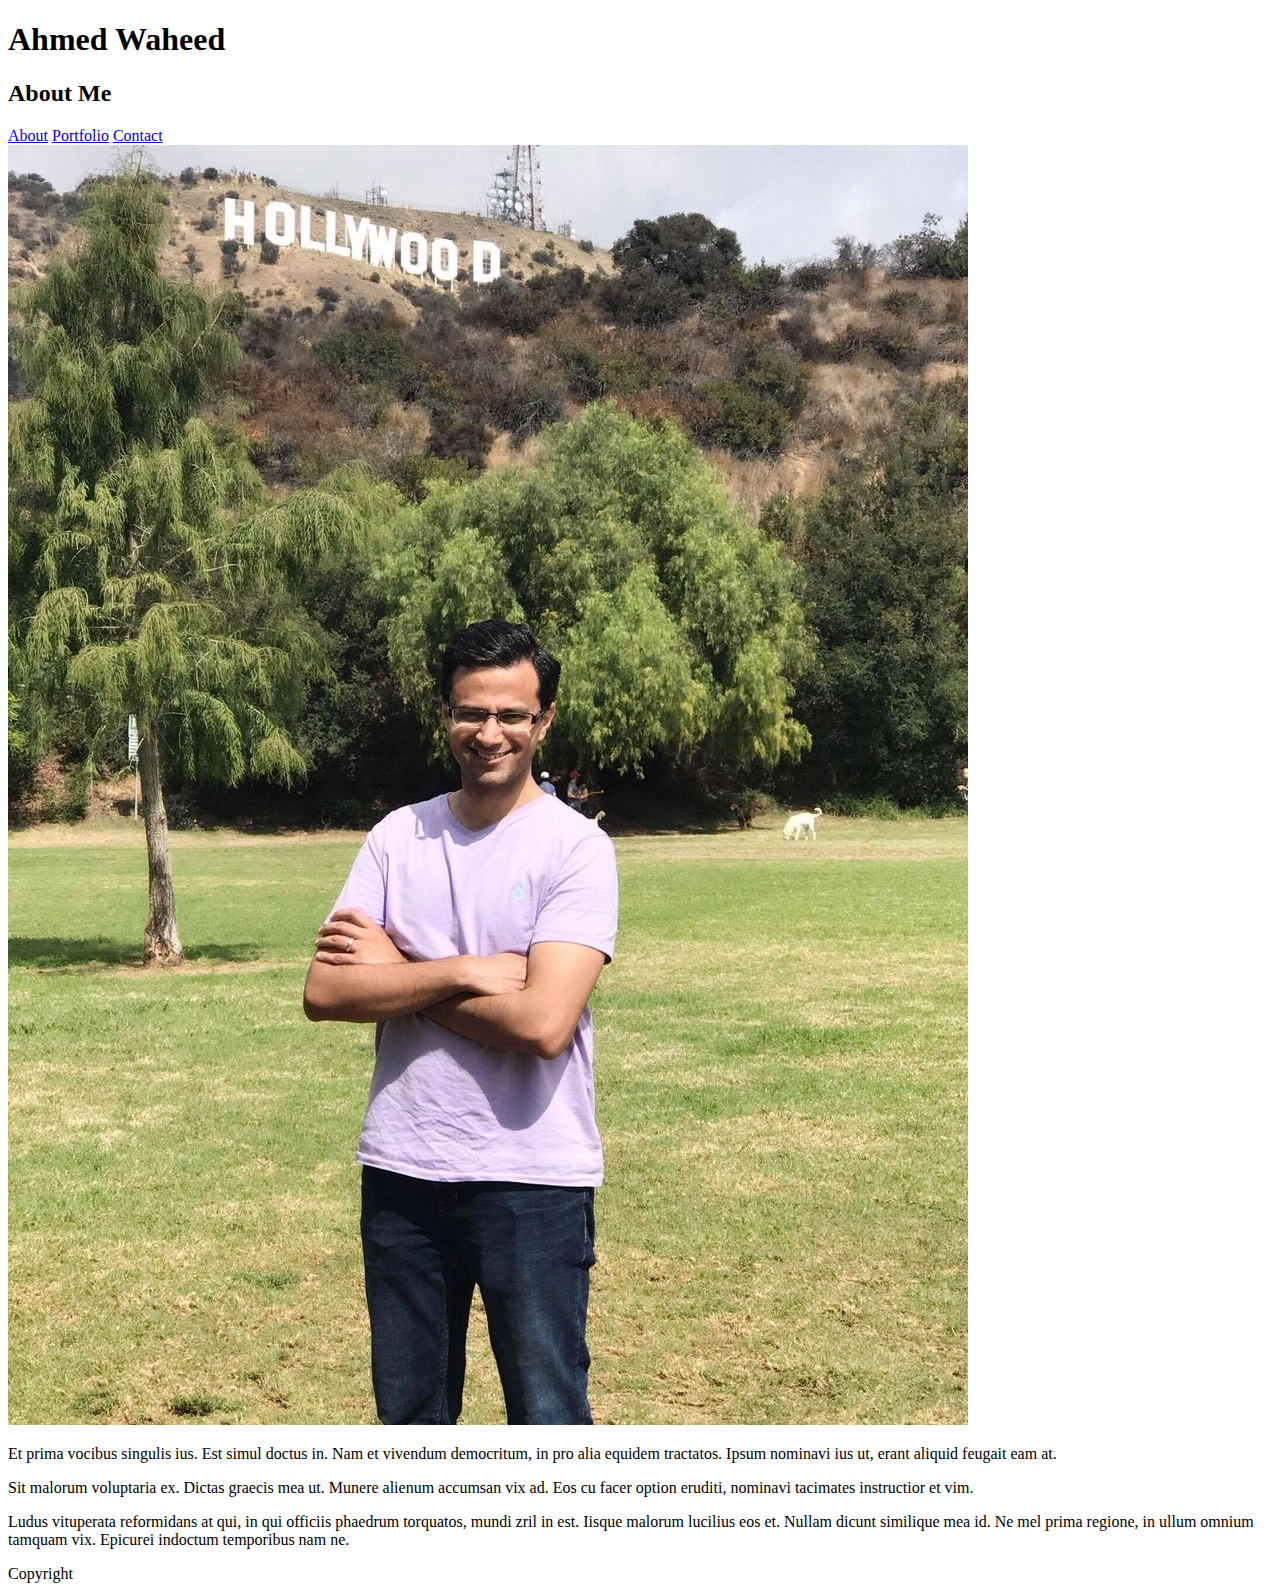
==== index.html @ 883e2501 "added html content" ====
<!DOCTYPE html>
<html>
    <head>
        <title>About Me!!</title>
        <link rel="stylesheet" type="text/css" href="style.css">
    </head>

    <body>
        <h1>Ahmed Waheed</h1>

        <h2>About Me</h2>

        <a href="index.html">About</a>
        <a href="portfolio.html">Portfolio</a>
        <a href="contact.html">Contact</a>

        <br>

        <img src="./assets/images/my_picture.jpg" alt="Ahmed Waheed">

        <p>Et prima vocibus singulis ius. Est simul doctus in. Nam et vivendum democritum, in pro alia equidem tractatos. Ipsum nominavi ius ut, erant aliquid feugait eam at.</p>
        
        <p>Sit malorum voluptaria ex. Dictas graecis mea ut. Munere alienum accumsan vix ad. Eos cu facer option eruditi, nominavi tacimates instructior et vim.</p>
        
        <p>Ludus vituperata reformidans at qui, in qui officiis phaedrum torquatos, mundi zril in est. Iisque malorum lucilius eos et. Nullam dicunt similique mea id. Ne mel prima regione, in ullum omnium tamquam vix. Epicurei indoctum temporibus nam ne.</p>

        <footer>Copyright</footer>
    </body>
</html>
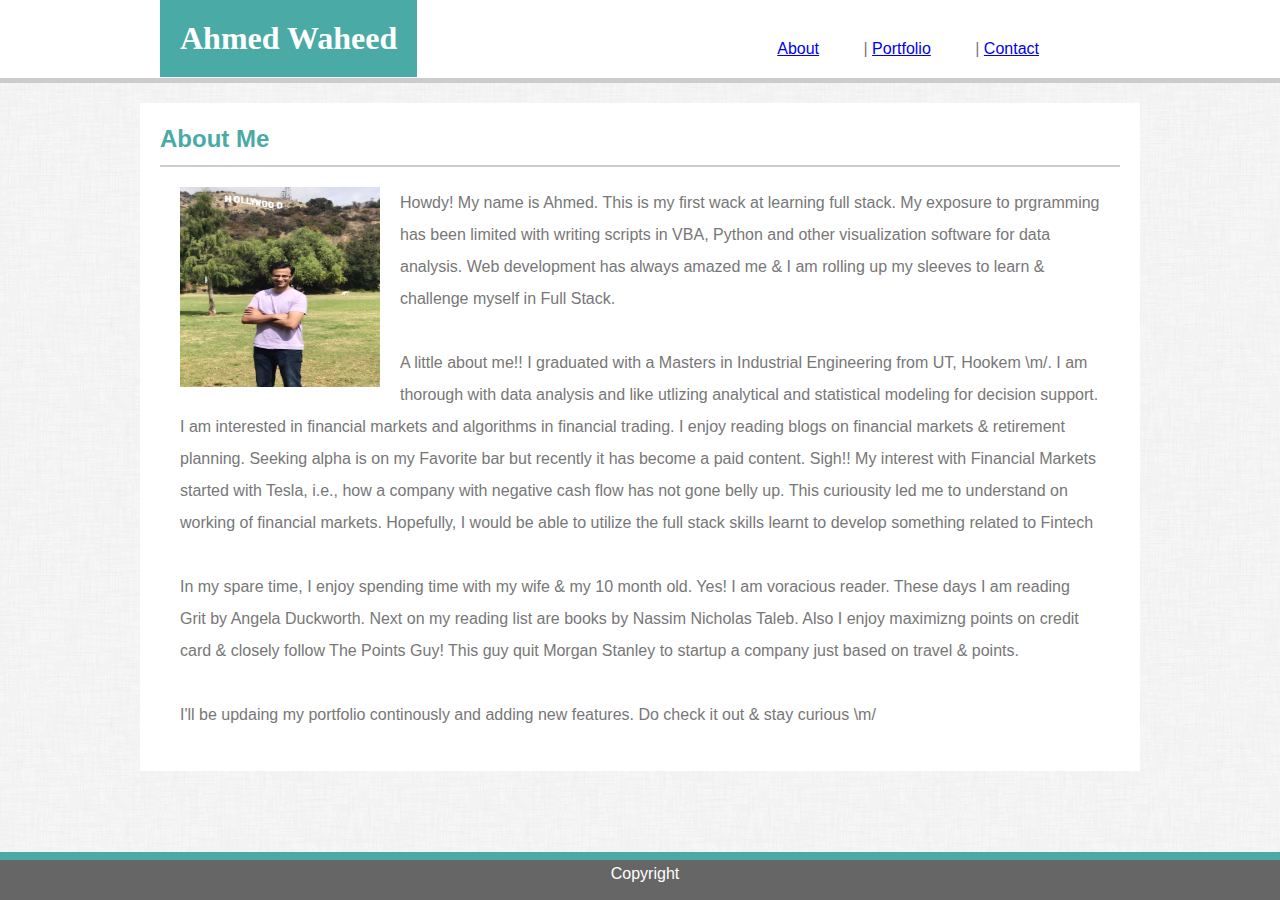
==== commit 70ae25e4: "I have updated html css" ====
--- a/index.html
+++ b/index.html
@@ -2,28 +2,47 @@
 <html>
     <head>
         <title>About Me!!</title>
-        <link rel="stylesheet" type="text/css" href="style.css">
+        <link rel="stylesheet" type="text/css" href="./assets/css/style.css">
     </head>
 
-    <body>
-        <h1>Ahmed Waheed</h1>
+    <body background="./assets/images/dust_scratches.png">
+        
+        <div class="bottom_border">
+            <div class="header">
+                <h1>Ahmed Waheed</h1>
+                <ul class="nav">
+                    <li><a href="index.html">About</a></li>
+                    <li><a href="portfolio.html">Portfolio</a></li>
+                    <li><a href="contact.html">Contact</a></li>
+                </ul>
+            </div>
+            <div style="clear: both"></div>
+        </div>
+        
+        <div class="container">
 
-        <h2>About Me</h2>
+            <h2>About Me</h2>
 
-        <a href="index.html">About</a>
-        <a href="portfolio.html">Portfolio</a>
-        <a href="contact.html">Contact</a>
+            <img id="bio-image" src="./assets/images/my_picture.jpg" alt="Ahmed Waheed">
 
-        <br>
+            <div class="bio-text">
+                <p>Howdy! My name is Ahmed. This is my first wack at learning full stack. My exposure to prgramming has been limited with writing scripts in VBA, Python and other visualization software for data analysis. Web development has always amazed me & I am rolling up my sleeves to learn & challenge myself in Full Stack.
+                </p>
+                <br>
+                <p>A little about me!! I graduated with a Masters in Industrial Engineering from UT, Hookem \m/. I am thorough with data analysis and like utlizing analytical and statistical modeling for decision support. I am interested in financial markets and algorithms in financial trading. I enjoy reading blogs on financial markets & retirement planning. Seeking alpha is on my Favorite bar but recently it has become a paid content. Sigh!! My interest with Financial Markets started with Tesla, i.e., how a company with negative cash flow has not gone belly up. This curiousity led me to understand on working of financial markets. Hopefully, I would be able to utilize the full stack skills learnt to develop something related to Fintech </p>
+                <br>
+                <p>In my spare time, I enjoy spending time with my wife & my 10 month old. Yes! I am voracious reader. These days I am reading Grit by Angela Duckworth. Next on my reading list are books by Nassim Nicholas Taleb. Also I enjoy maximizng points on credit card & closely follow The Points Guy! This guy quit Morgan Stanley to startup a company just based on travel & points. </p>
+                <br>
+                <p>I'll be updaing my portfolio continously and adding new features. Do check it out & stay curious \m/</p>
+            </div>
 
-        <img src="./assets/images/my_picture.jpg" alt="Ahmed Waheed">
+            <div style="clear: both"></div>
 
-        <p>Et prima vocibus singulis ius. Est simul doctus in. Nam et vivendum democritum, in pro alia equidem tractatos. Ipsum nominavi ius ut, erant aliquid feugait eam at.</p>
-        
-        <p>Sit malorum voluptaria ex. Dictas graecis mea ut. Munere alienum accumsan vix ad. Eos cu facer option eruditi, nominavi tacimates instructior et vim.</p>
-        
-        <p>Ludus vituperata reformidans at qui, in qui officiis phaedrum torquatos, mundi zril in est. Iisque malorum lucilius eos et. Nullam dicunt similique mea id. Ne mel prima regione, in ullum omnium tamquam vix. Epicurei indoctum temporibus nam ne.</p>
+        </div>
 
-        <footer>Copyright</footer>
+        <div class="footer">
+            <footer>Copyright</footer>
+        </div>
+
     </body>
 </html>--- a/assets/css/style.css
+++ b/assets/css/style.css
@@ -0,0 +1,166 @@
+
+*{
+    margin: 0;
+}
+
+/* formating the header tag */
+h1{
+    background-color: #4aaaa5;
+    color:  #ffffff;
+    font-family: Georgia, 'Times New Roman', Times, serif;
+    padding: 20px;
+    margin-bottom: 0px;
+    margin-top: 0px;
+    margin-top:0;
+    float: left;
+}
+
+.header{
+    width: 960px;
+    margin: 0 auto;
+}
+
+.bottom_border{
+    border-bottom: 5px solid #cccccc;
+    background-color: #ffffff;
+    margin: 0
+}
+
+.nav{
+    width: 33%;
+    float: left;
+    margin-left: 300px;
+    padding-top: 20px;
+
+}
+
+.nav li{
+    display: inline-block;
+    padding: 20px;
+}
+
+.nav li:not(:first-child)::before{
+    content: " | ";
+}
+
+
+
+
+body{
+    font-family: Arial, Helvetica, sans-serif;
+    color: #777777;
+}
+
+h2{
+    color: #4aaaa5;
+    /* padding: 20px; */
+    border-bottom: 2px solid #cccccc;    
+    padding-bottom: 10px;
+}
+
+#bio-image{
+    width: 200px;
+    height: 200px;
+    float: left;
+    margin: 20px;
+}
+
+.container{
+    background-color: #ffffff;
+    width: 960px;
+    margin: 0 auto;
+    line-height: 32px;
+    padding: 20px;
+    /* float: left */
+    margin-top: 20px;
+}
+
+.bio-text{
+    /* float-left; */
+    margin: 20px 20px 20px 20px;
+}
+
+/* Styling the contact form */
+input[type=text], input[type=email]{
+    width: 100%;
+    padding: 12px;
+    border: 1px solid #ccc;
+    border-radius: 4px;
+    box-sizing: border-box;
+    margin-top: 6px;
+    margin-bottom: 16px;
+    resize: vertical;
+}
+
+/* Styling the contact form submit button */
+input[type=submit] {
+    background-color: #4aaaa5;
+    color:  #ffffff;
+    padding: 12px 20px;
+    border: none;
+    border-radius: 4px;
+    cursor: pointer;
+  }
+
+/* Styling the contact form message text box*/
+#msg{
+    height: 200px;
+}
+/* Footer  */
+.footer {
+    position: fixed;
+    left: 0;
+    bottom: 0;
+    width: 100%;
+    height: 30px;
+    padding: 5px;
+    background-color: #666666;
+    color: white;
+    text-align: center;
+    border-top: 8px solid #4aaaa5;
+ }
+ 
+
+.clearfix::after {
+    content: " ";
+    clear: both;
+    display: block;
+  }
+
+/* labels to overlay image */
+  .overlay {
+    position: absolute;
+    bottom: 20%;
+    width: 200px;
+    height: 40px;
+    background-color: #4aaaa5;
+    color:  #ffffff;
+    text-align: center;
+    font-family: 'Arial', 'Helvetica Neue', Helvetica, sans-serif;
+    font-size: 12px;
+  }
+
+/* Portfolio placeholder images formating */
+#portfolio_img{
+    width: 200px;
+    height: 150px;
+    opacity: 0.7;
+}
+
+/* Portfolio placeholder hover property of images */
+#portfolio_img:hover{opacity: 1;}
+
+  /* Three image containers (use 25% for four, and 50% for two, etc) source: https://www.w3schools.com/howto/howto_css_images_side_by_side.asp */
+.column {
+    position: relative;
+    float: left;
+    width: 33.33%;
+    padding: 5px;
+  }
+  
+  /* Clear floats after image containers */
+  .row::after {
+    content: "";
+    clear: both;
+    display: table;
+  }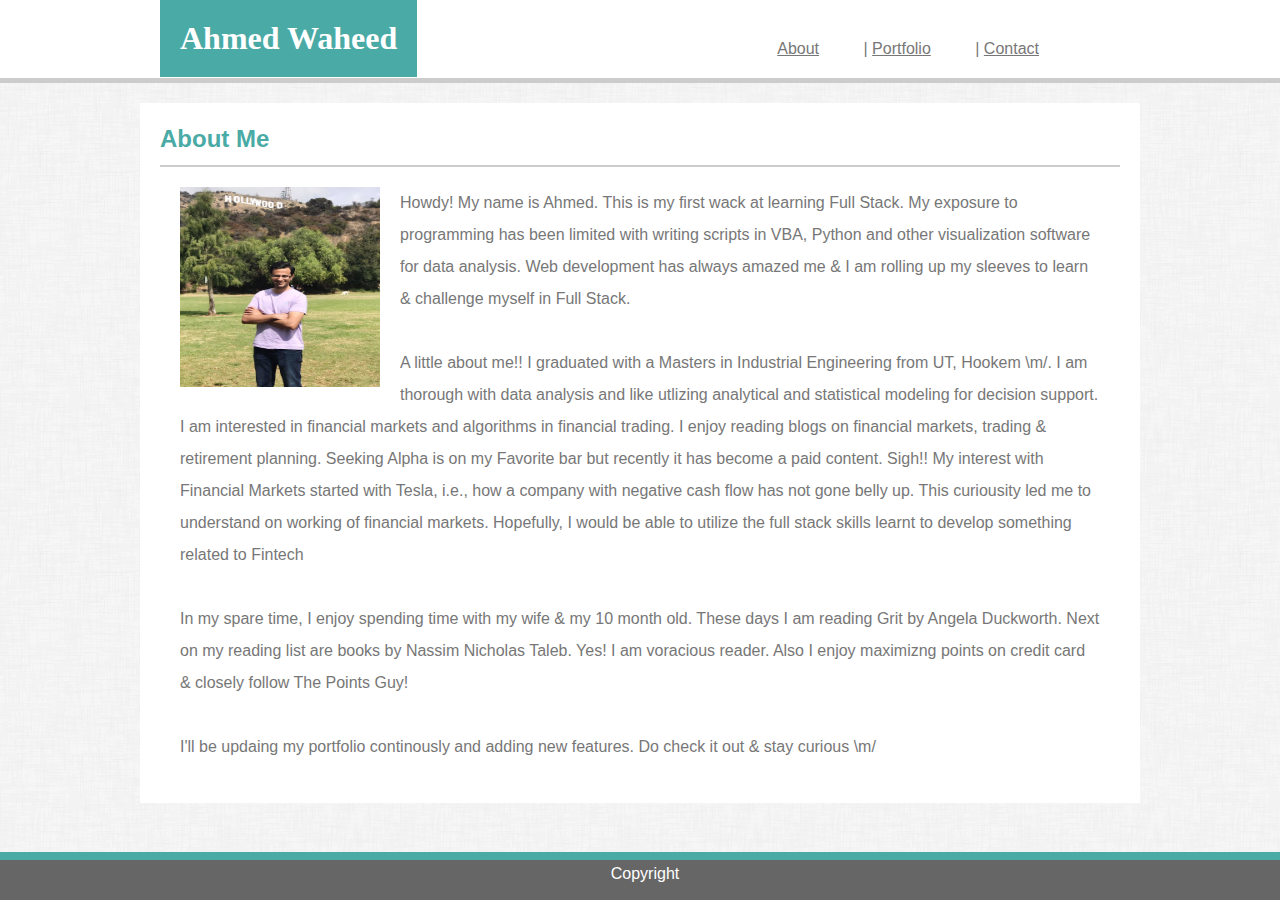
==== commit 3314d4be: "updated content" ====
--- a/index.html
+++ b/index.html
@@ -26,12 +26,12 @@
             <img id="bio-image" src="./assets/images/my_picture.jpg" alt="Ahmed Waheed">
 
             <div class="bio-text">
-                <p>Howdy! My name is Ahmed. This is my first wack at learning full stack. My exposure to prgramming has been limited with writing scripts in VBA, Python and other visualization software for data analysis. Web development has always amazed me & I am rolling up my sleeves to learn & challenge myself in Full Stack.
+                <p>Howdy! My name is Ahmed. This is my first wack at learning Full Stack. My exposure to programming has been limited with writing scripts in VBA, Python and other visualization software for data analysis. Web development has always amazed me & I am rolling up my sleeves to learn & challenge myself in Full Stack.
                 </p>
                 <br>
-                <p>A little about me!! I graduated with a Masters in Industrial Engineering from UT, Hookem \m/. I am thorough with data analysis and like utlizing analytical and statistical modeling for decision support. I am interested in financial markets and algorithms in financial trading. I enjoy reading blogs on financial markets & retirement planning. Seeking alpha is on my Favorite bar but recently it has become a paid content. Sigh!! My interest with Financial Markets started with Tesla, i.e., how a company with negative cash flow has not gone belly up. This curiousity led me to understand on working of financial markets. Hopefully, I would be able to utilize the full stack skills learnt to develop something related to Fintech </p>
+                <p>A little about me!! I graduated with a Masters in Industrial Engineering from UT, Hookem \m/. I am thorough with data analysis and like utlizing analytical and statistical modeling for decision support. I am interested in financial markets and algorithms in financial trading. I enjoy reading blogs on financial markets, trading & retirement planning. Seeking Alpha is on my Favorite bar but recently it has become a paid content. Sigh!! My interest with Financial Markets started with Tesla, i.e., how a company with negative cash flow has not gone belly up. This curiousity led me to understand on working of financial markets. Hopefully, I would be able to utilize the full stack skills learnt to develop something related to Fintech </p>
                 <br>
-                <p>In my spare time, I enjoy spending time with my wife & my 10 month old. Yes! I am voracious reader. These days I am reading Grit by Angela Duckworth. Next on my reading list are books by Nassim Nicholas Taleb. Also I enjoy maximizng points on credit card & closely follow The Points Guy! This guy quit Morgan Stanley to startup a company just based on travel & points. </p>
+                <p>In my spare time, I enjoy spending time with my wife & my 10 month old. These days I am reading Grit by Angela Duckworth. Next on my reading list are books by Nassim Nicholas Taleb. Yes! I am voracious reader. Also I enjoy maximizng points on credit card & closely follow The Points Guy! </p>
                 <br>
                 <p>I'll be updaing my portfolio continously and adding new features. Do check it out & stay curious \m/</p>
             </div>
--- a/assets/css/style.css
+++ b/assets/css/style.css
@@ -20,12 +20,14 @@
     margin: 0 auto;
 }
 
+/* using a div to create a seperate bottom header */
 .bottom_border{
     border-bottom: 5px solid #cccccc;
     background-color: #ffffff;
     margin: 0
 }
 
+/* format for the nav buttons */
 .nav{
     width: 33%;
     float: left;
@@ -43,9 +45,12 @@
     content: " | ";
 }
 
+/* Format hyperlinks */
+a{
+    color: #777777
+}
 
-
-
+/* body specs */
 body{
     font-family: Arial, Helvetica, sans-serif;
     color: #777777;
@@ -65,6 +70,7 @@
     margin: 20px;
 }
 
+/* container for the  */
 .container{
     background-color: #ffffff;
     width: 960px;
